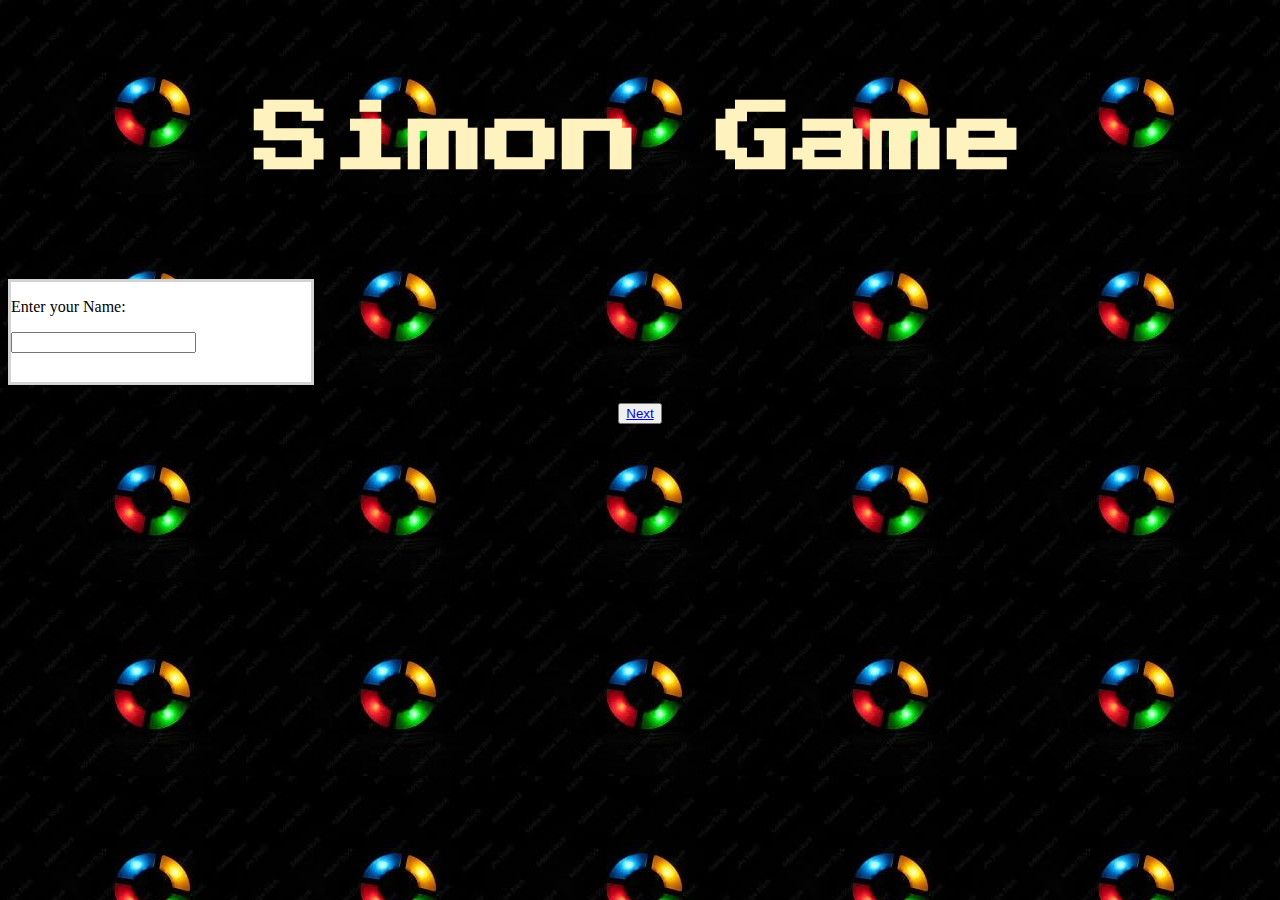
==== index.html @ 2222bf38 "Add files via upload" ====
<html lang="en">
<head>
    <meta charset="UTF-8">
    <meta http-equiv="X-UA-Compatible" content="IE=edge">
    <meta name="viewport" content="width=device-width, initial-scale=1.0">
    <title>Simon Game</title>
    <link href="https://fonts.googleapis.com/css?family=Press+Start+2P" rel="stylesheet">
    <link href="https://cdn.jsdelivr.net/npm/bootstrap@5.1.3/dist/css/bootstrap.min.css" rel="stylesheet" integrity="sha384-1BmE4kWBq78iYhFldvKuhfTAU6auU8tT94WrHftjDbrCEXSU1oBoqyl2QvZ6jIW3" crossorigin="anonymous">
  <script src="https://cdn.jsdelivr.net/npm/bootstrap@5.1.3/dist/js/bootstrap.bundle.min.js" integrity="sha384-ka7Sk0Gln4gmtz2MlQnikT1wXgYsOg+OMhuP+IlRH9sENBO0LRn5q+8nbTov4+1p" crossorigin="anonymous"></script>
  <script src="https://cdn.jsdelivr.net/npm/@popperjs/core@2.10.2/dist/umd/popper.min.js" integrity="sha384-7+zCNj/IqJ95wo16oMtfsKbZ9ccEh31eOz1HGyDuCQ6wgnyJNSYdrPa03rtR1zdB" crossorigin="anonymous"></script>
<script src="https://cdn.jsdelivr.net/npm/bootstrap@5.1.3/dist/js/bootstrap.min.js" integrity="sha384-QJHtvGhmr9XOIpI6YVutG+2QOK9T+ZnN4kzFN1RtK3zEFEIsxhlmWl5/YESvpZ13" crossorigin="anonymous"></script>

    <link rel="stylesheet" href="index.css">
</head>
<body>
    <h1><b>Simon Game</b></h1>
        <div class="container start">
             <p>Enter your Name:</p>
             <input type="text">
            </div>
    <br>
    <button class="btn btn-light"><a href="game.html">Next</a></button>
</body>
</html>
---- index.css ----
body{
    background-image: url(bg-image.jfif);
    text-align: center;
}
h1 {
    font-family: 'Press Start 2P', cursive;
    font-size: 6vw;
    margin:  4%;
    padding: 4%;
    color: #FEF2BF;
  }
  .start{
      height: 100px;
      width: 300px;
      background-color: white;
      text-align: left;
      border: 3px solid lightgray;
  }
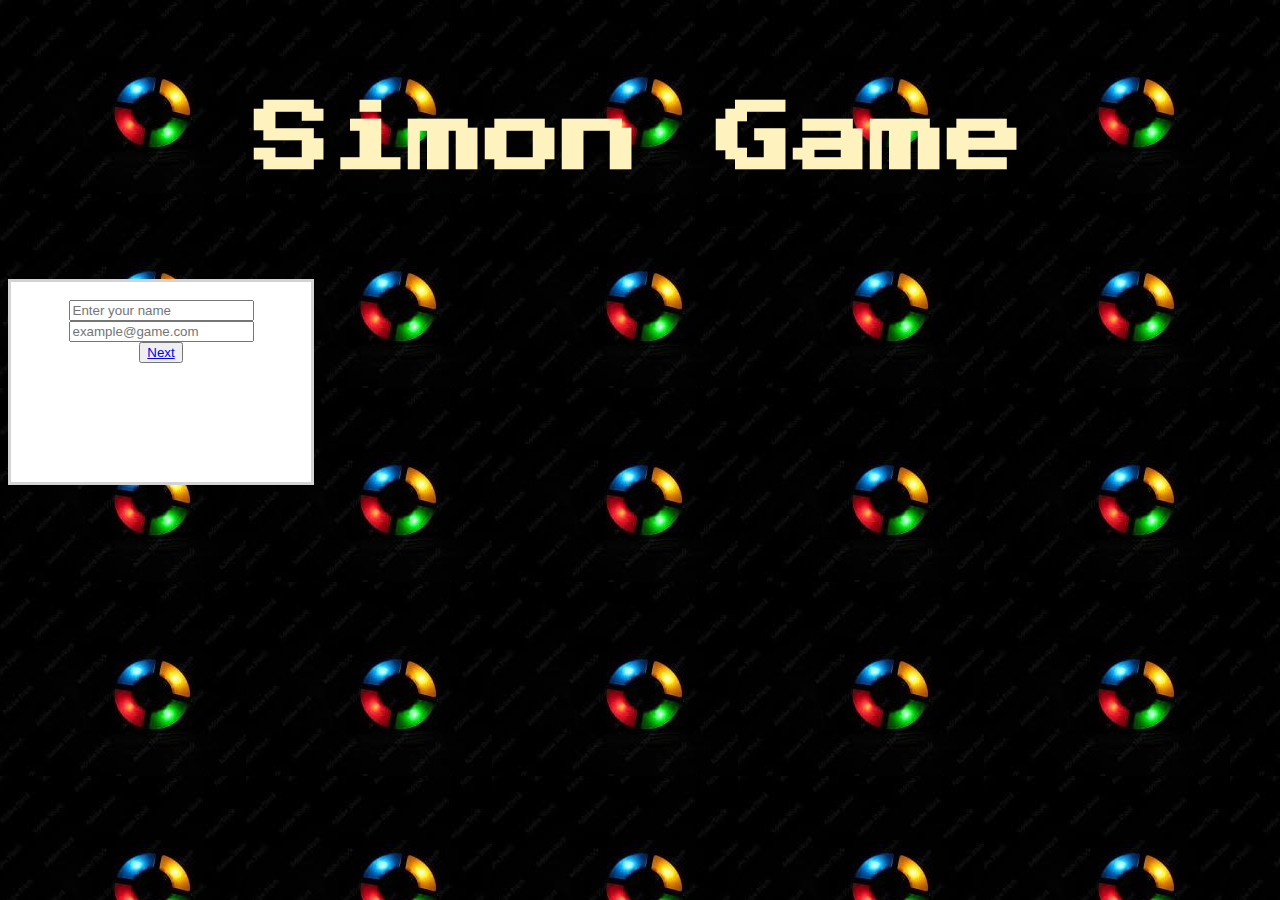
==== commit b6859579: "Add files via upload" ====
--- a/index.html
+++ b/index.html
@@ -6,19 +6,16 @@
     <title>Simon Game</title>
     <link href="https://fonts.googleapis.com/css?family=Press+Start+2P" rel="stylesheet">
     <link href="https://cdn.jsdelivr.net/npm/bootstrap@5.1.3/dist/css/bootstrap.min.css" rel="stylesheet" integrity="sha384-1BmE4kWBq78iYhFldvKuhfTAU6auU8tT94WrHftjDbrCEXSU1oBoqyl2QvZ6jIW3" crossorigin="anonymous">
-  <script src="https://cdn.jsdelivr.net/npm/bootstrap@5.1.3/dist/js/bootstrap.bundle.min.js" integrity="sha384-ka7Sk0Gln4gmtz2MlQnikT1wXgYsOg+OMhuP+IlRH9sENBO0LRn5q+8nbTov4+1p" crossorigin="anonymous"></script>
-  <script src="https://cdn.jsdelivr.net/npm/@popperjs/core@2.10.2/dist/umd/popper.min.js" integrity="sha384-7+zCNj/IqJ95wo16oMtfsKbZ9ccEh31eOz1HGyDuCQ6wgnyJNSYdrPa03rtR1zdB" crossorigin="anonymous"></script>
-<script src="https://cdn.jsdelivr.net/npm/bootstrap@5.1.3/dist/js/bootstrap.min.js" integrity="sha384-QJHtvGhmr9XOIpI6YVutG+2QOK9T+ZnN4kzFN1RtK3zEFEIsxhlmWl5/YESvpZ13" crossorigin="anonymous"></script>
-
     <link rel="stylesheet" href="index.css">
 </head>
 <body>
     <h1><b>Simon Game</b></h1>
-        <div class="container start">
-             <p>Enter your Name:</p>
-             <input type="text">
+        <div class="container start"><br>
+            <form action="/" method="post">
+                <input type="text" class="form-control" name="name" placeholder="Enter your name" required><br>
+                <input type="email" class="form-control" name="email" placeholder="example@game.com"><br>
+                <button type="submit" class="btn  btn-primary"><a href="game.html">Next</a></button>
+            </form>
             </div>
-    <br>
-    <button class="btn btn-light"><a href="game.html">Next</a></button>
 </body>
 </html>
--- a/index.css
+++ b/index.css
@@ -10,9 +10,9 @@
     color: #FEF2BF;
   }
   .start{
-      height: 100px;
+      height: 200px;
       width: 300px;
       background-color: white;
-      text-align: left;
+      text-align: center;
       border: 3px solid lightgray;
   }